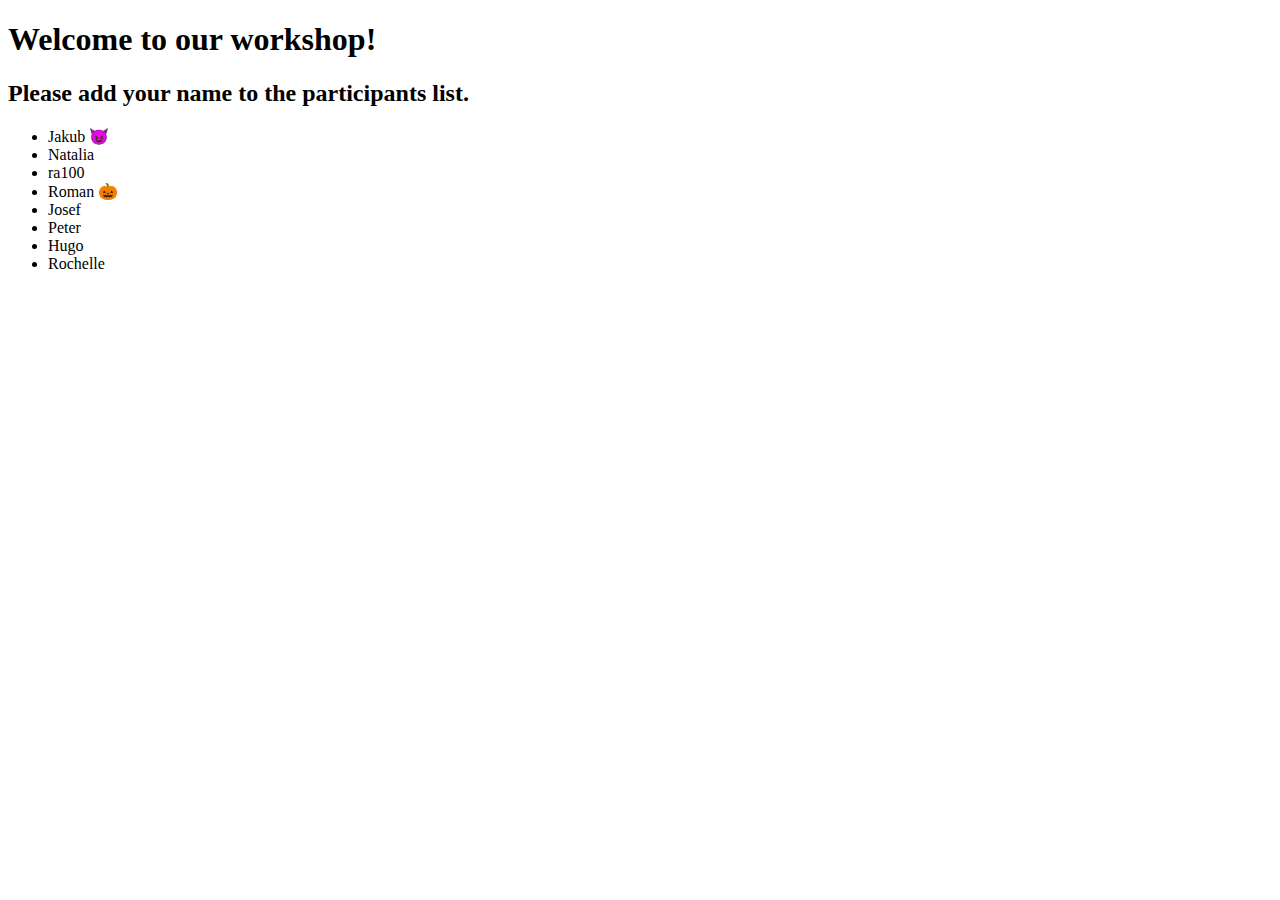
==== index.html @ 7466a7a8 "Merge pull request #20 from JakubKohoutek/add-jakub-to-the-list-of-participants" ====
<!doctype html>

<html lang="en">
<head>
  <meta charset="utf-8">

  <title>Sample page</title>
  <meta name="description" content="Sample page">

  <link rel="stylesheet" href="style.css">
  <link href="https://fonts.googleapis.com/css?family=Baloo+Bhai|Roboto&display=swap" rel="stylesheet">

</head>

<body>
  <div class="homepage">
    <div class="homepage__headings">
      <h1>Welcome to our workshop!</h1>
      <h2>Please add your name to the participants list.</h2>
    </div>
    <ul class="homepage_list">
      <li>Jakub 😈</li>
      <li>Natalia</li>
      <li>ra100</li>
      <li>Roman 🎃</li>
      <li>Josef</li>
      <li>Peter</li>
      <li>Hugo</li>
      <li>Rochelle</li> 
    </ul>
  </div>
</body>
</html>
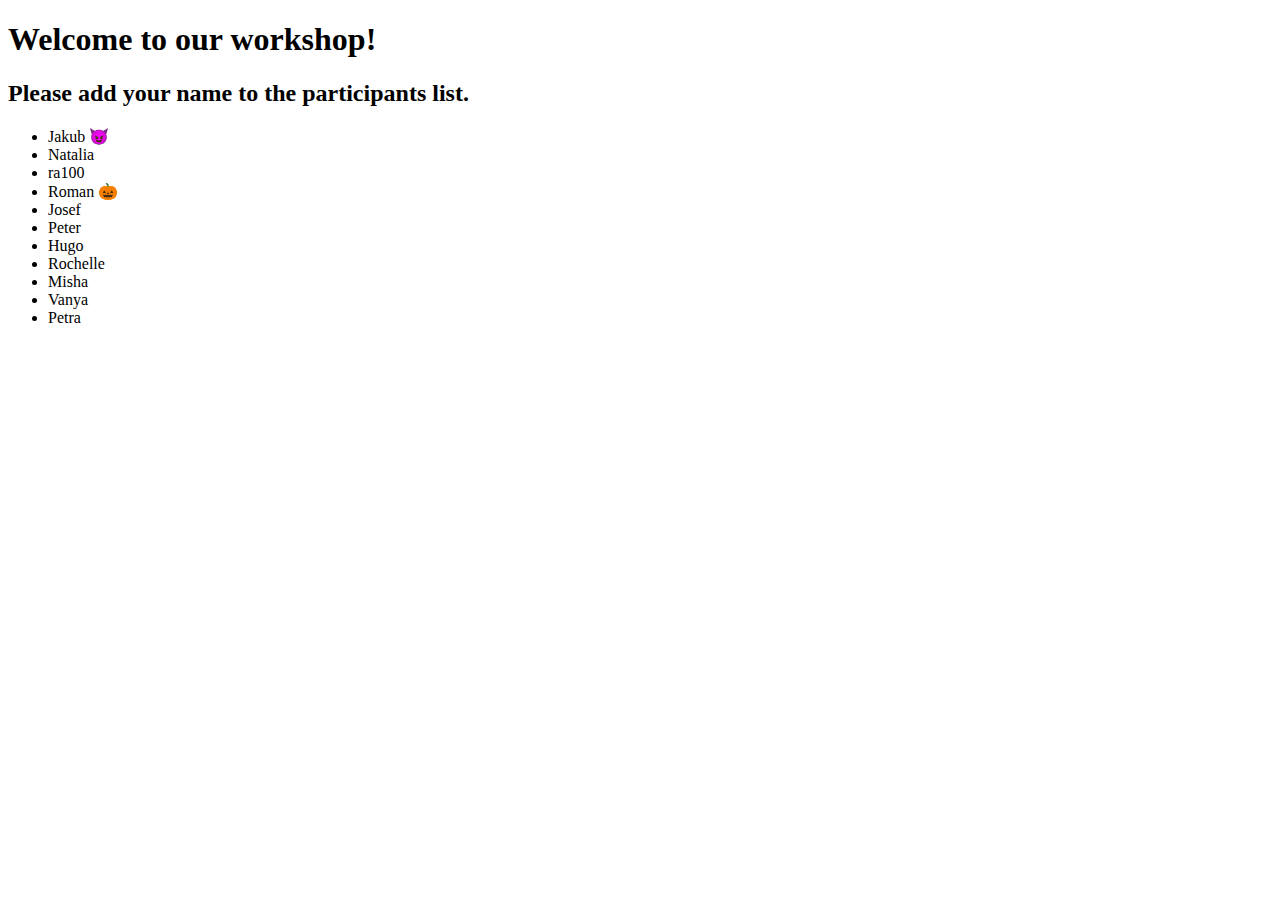
==== commit ece0587b: "Merge branch 'master' into update-names" ====
--- a/index.html
+++ b/index.html
@@ -27,6 +27,9 @@
       <li>Peter</li>
       <li>Hugo</li>
       <li>Rochelle</li> 
+      <li>Misha</li>
+      <li>Vanya</li>
+      <li>Petra</li>
     </ul>
   </div>
 </body>
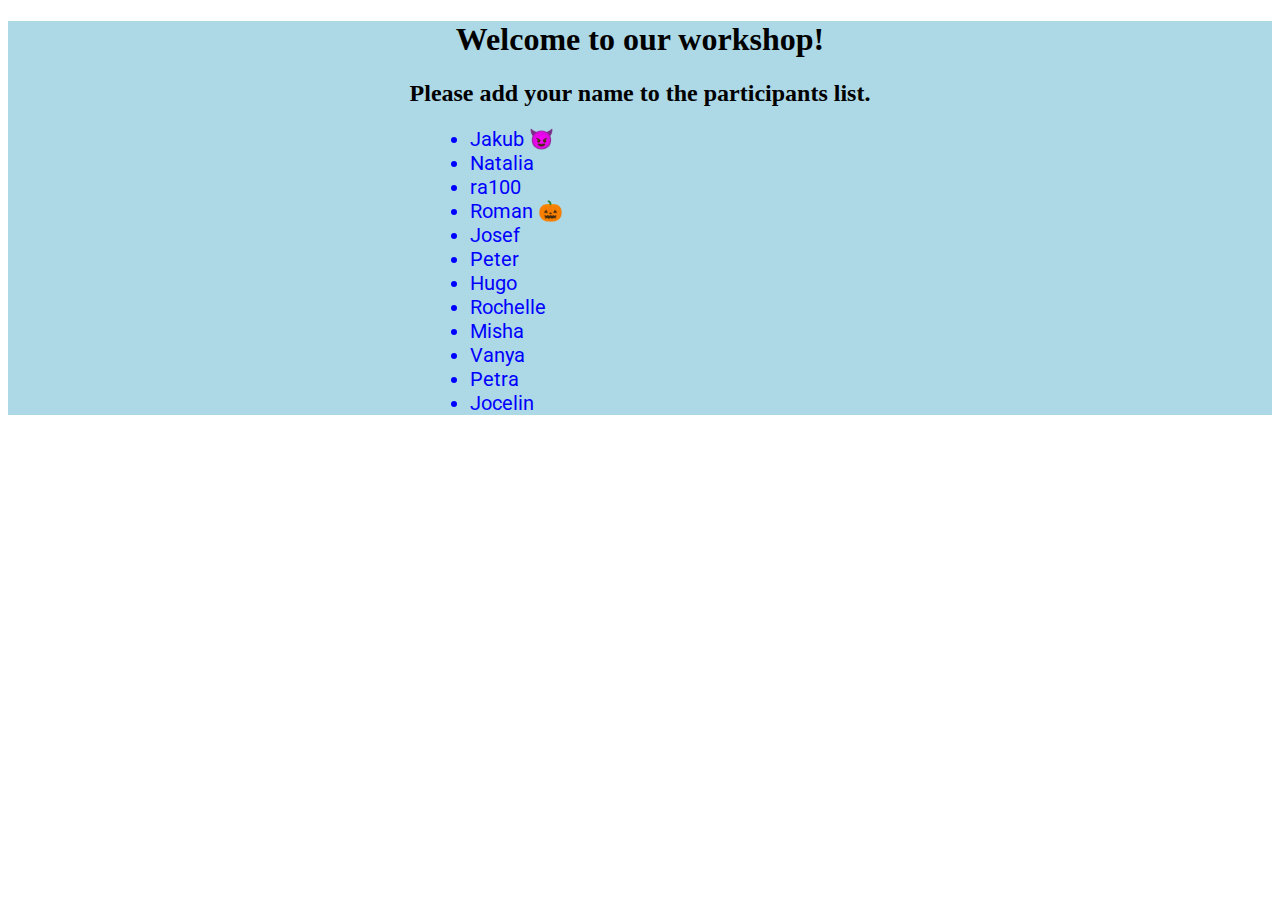
==== commit bf958c47: "Update index.html" ====
--- a/index.html
+++ b/index.html
@@ -26,10 +26,11 @@
       <li>Josef</li>
       <li>Peter</li>
       <li>Hugo</li>
-      <li>Rochelle</li> 
+      <li>Rochelle</li>
       <li>Misha</li>
       <li>Vanya</li>
       <li>Petra</li>
+      <li>Jocelin</li>
     </ul>
   </div>
 </body>
--- a/style.css
+++ b/style.css
@@ -0,0 +1,19 @@
+body {
+  font-family: 'Baloo Bhai', cursive;
+}
+
+.homepage__headings {
+  text-align: center;
+}
+
+div {
+  background-color: lightblue;
+}
+
+.homepage_list {
+  width: 30%;
+  margin: auto;
+  font-family: 'Roboto', sans-serif;
+  font-size: 20px;
+  color: blue
+}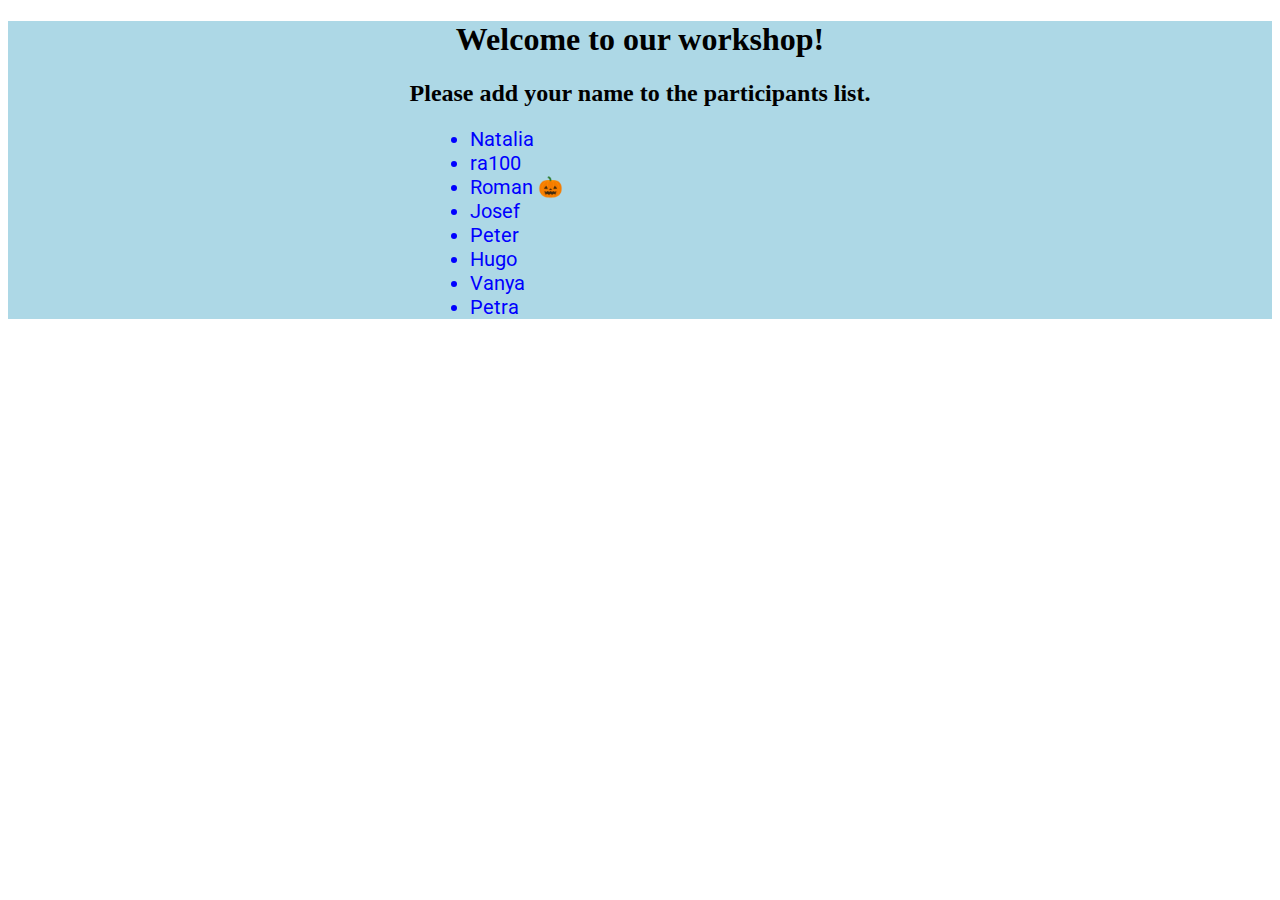
==== commit daeb0963: "✍️ Adding favicon" ====
--- a/index.html
+++ b/index.html
@@ -9,6 +9,7 @@
 
   <link rel="stylesheet" href="style.css">
   <link href="https://fonts.googleapis.com/css?family=Baloo+Bhai|Roboto&display=swap" rel="stylesheet">
+  <link rel="shortcut icon" href="hack image.png">
 
 </head>
 
@@ -19,18 +20,14 @@
       <h2>Please add your name to the participants list.</h2>
     </div>
     <ul class="homepage_list">
-      <li>Jakub 😈</li>
       <li>Natalia</li>
       <li>ra100</li>
       <li>Roman 🎃</li>
       <li>Josef</li>
       <li>Peter</li>
       <li>Hugo</li>
-      <li>Rochelle</li>
-      <li>Misha</li>
       <li>Vanya</li>
       <li>Petra</li>
-      <li>Jocelin</li>
     </ul>
   </div>
 </body>
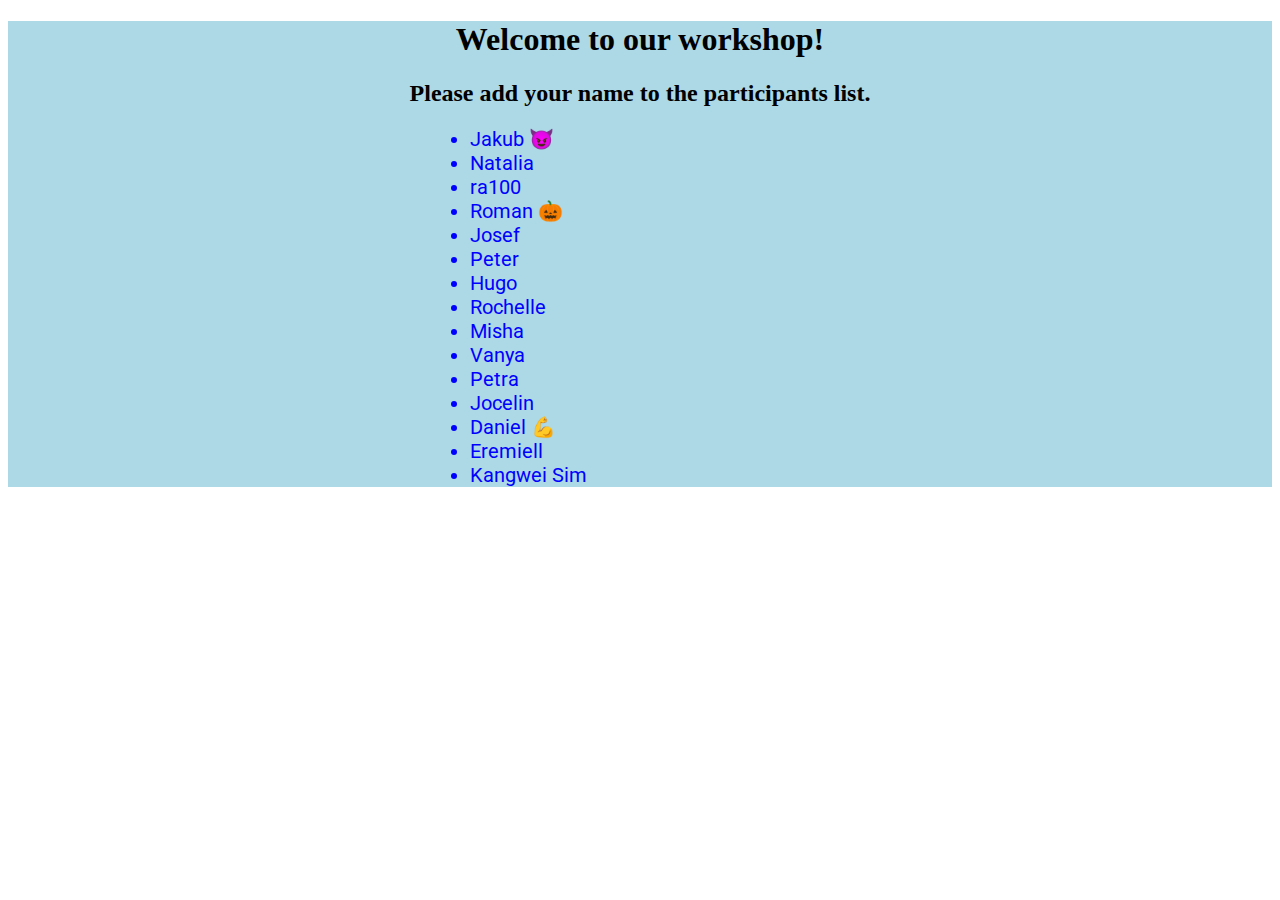
==== commit 3081919f: "Merge pull request #28 from vanyadelova/new-favicon" ====
--- a/index.html
+++ b/index.html
@@ -20,14 +20,21 @@
       <h2>Please add your name to the participants list.</h2>
     </div>
     <ul class="homepage_list">
+      <li>Jakub 😈</li>
       <li>Natalia</li>
       <li>ra100</li>
       <li>Roman 🎃</li>
       <li>Josef</li>
       <li>Peter</li>
       <li>Hugo</li>
+      <li>Rochelle</li>
+      <li>Misha</li>
       <li>Vanya</li>
       <li>Petra</li>
+      <li>Jocelin</li>
+      <li>Daniel 💪</li>
+      <li>Eremiell</li>
+      <li>Kangwei Sim</li>
     </ul>
   </div>
 </body>
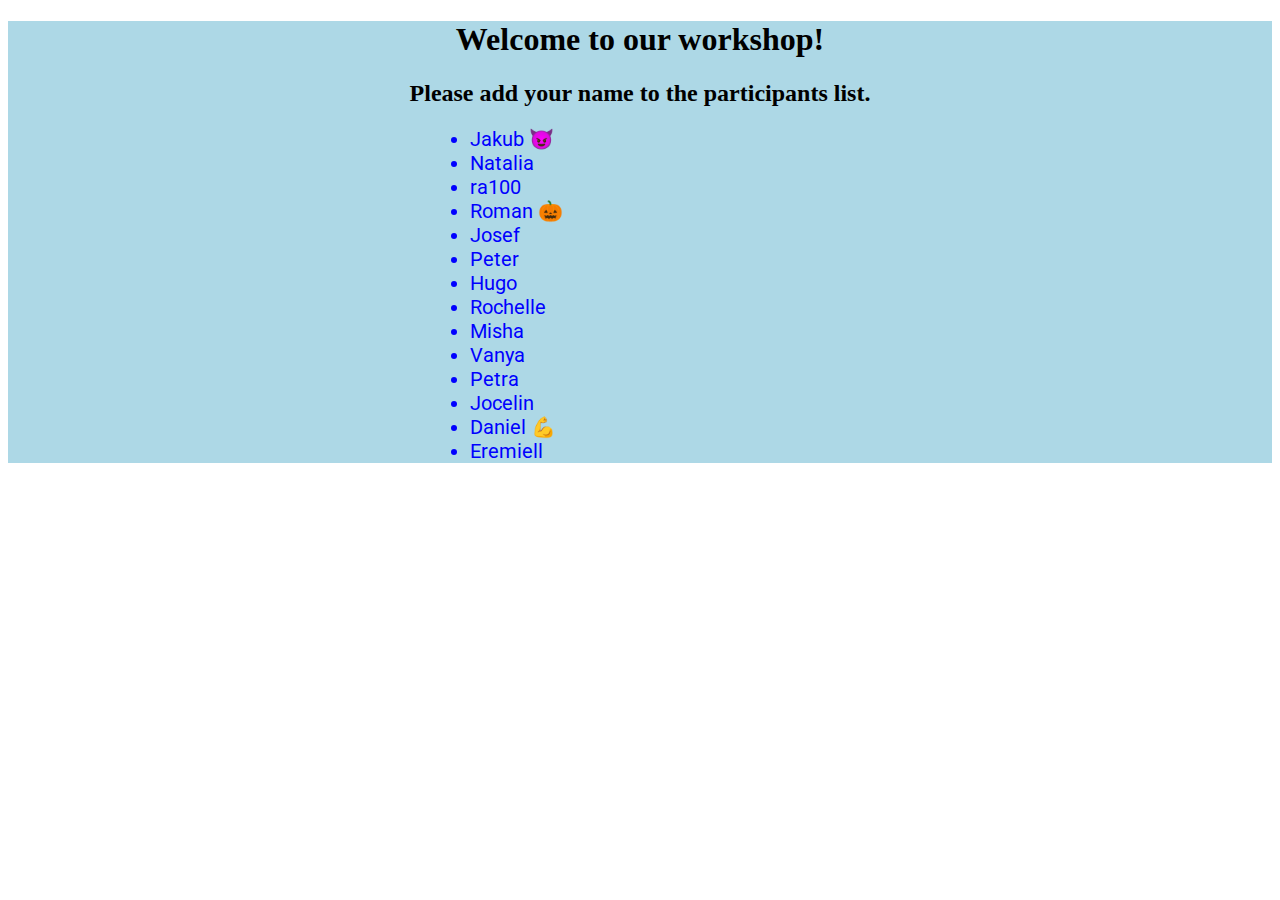
==== commit 679cacde: "Merge branch 'master' of https://github.com/DanielCornea/hacktoberfest-2019-msd" ====
--- a/index.html
+++ b/index.html
@@ -9,7 +9,6 @@
 
   <link rel="stylesheet" href="style.css">
   <link href="https://fonts.googleapis.com/css?family=Baloo+Bhai|Roboto&display=swap" rel="stylesheet">
-  <link rel="shortcut icon" href="hack image.png">
 
 </head>
 
@@ -34,7 +33,6 @@
       <li>Jocelin</li>
       <li>Daniel 💪</li>
       <li>Eremiell</li>
-      <li>Kangwei Sim</li>
     </ul>
   </div>
 </body>
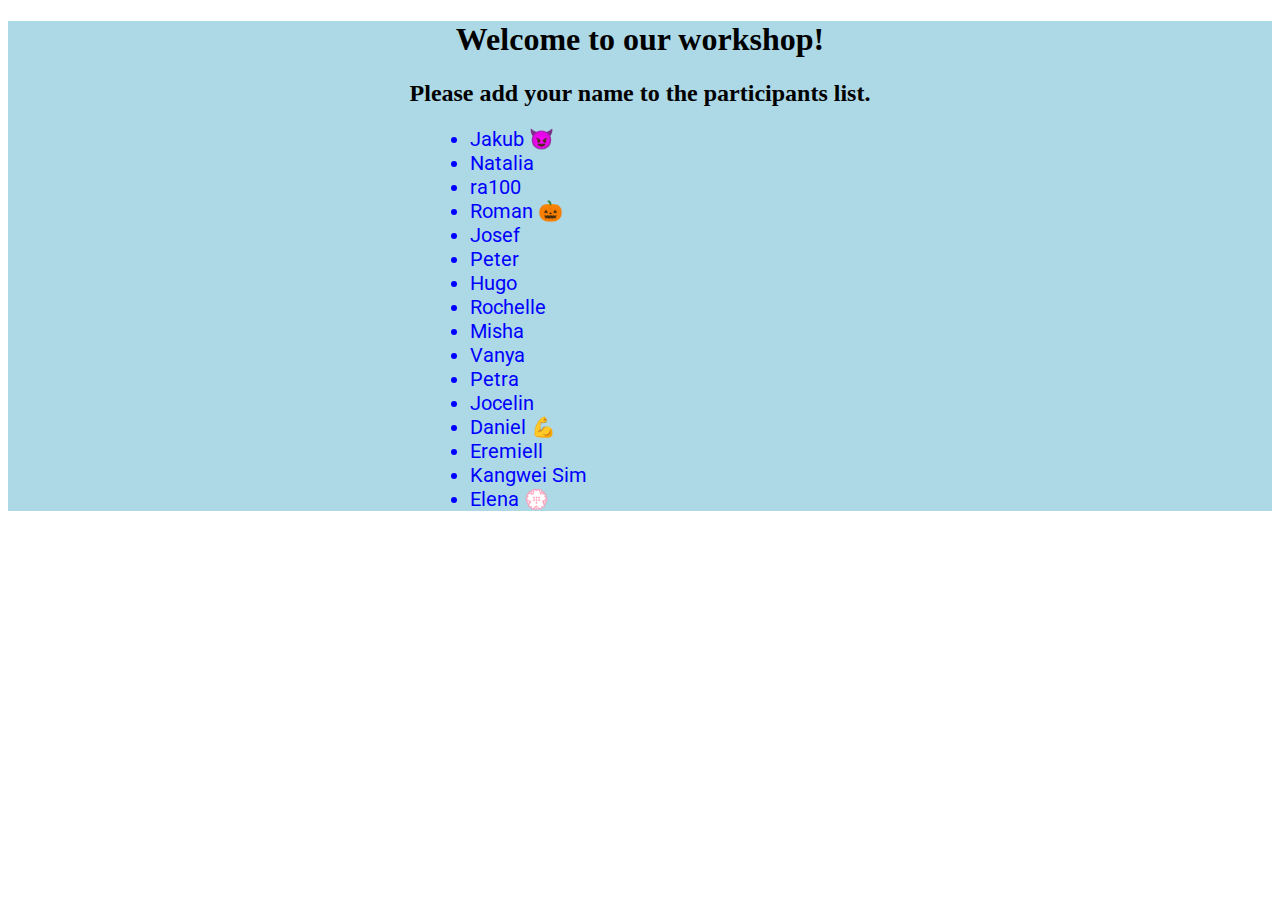
==== commit d3521b3c: "Update index.html" ====
--- a/index.html
+++ b/index.html
@@ -9,6 +9,7 @@
 
   <link rel="stylesheet" href="style.css">
   <link href="https://fonts.googleapis.com/css?family=Baloo+Bhai|Roboto&display=swap" rel="stylesheet">
+  <link rel="shortcut icon" href="hack image.png">
 
 </head>
 
@@ -33,6 +34,8 @@
       <li>Jocelin</li>
       <li>Daniel 💪</li>
       <li>Eremiell</li>
+      <li>Kangwei Sim</li>
+      <li>Elena 💮</li>
     </ul>
   </div>
 </body>
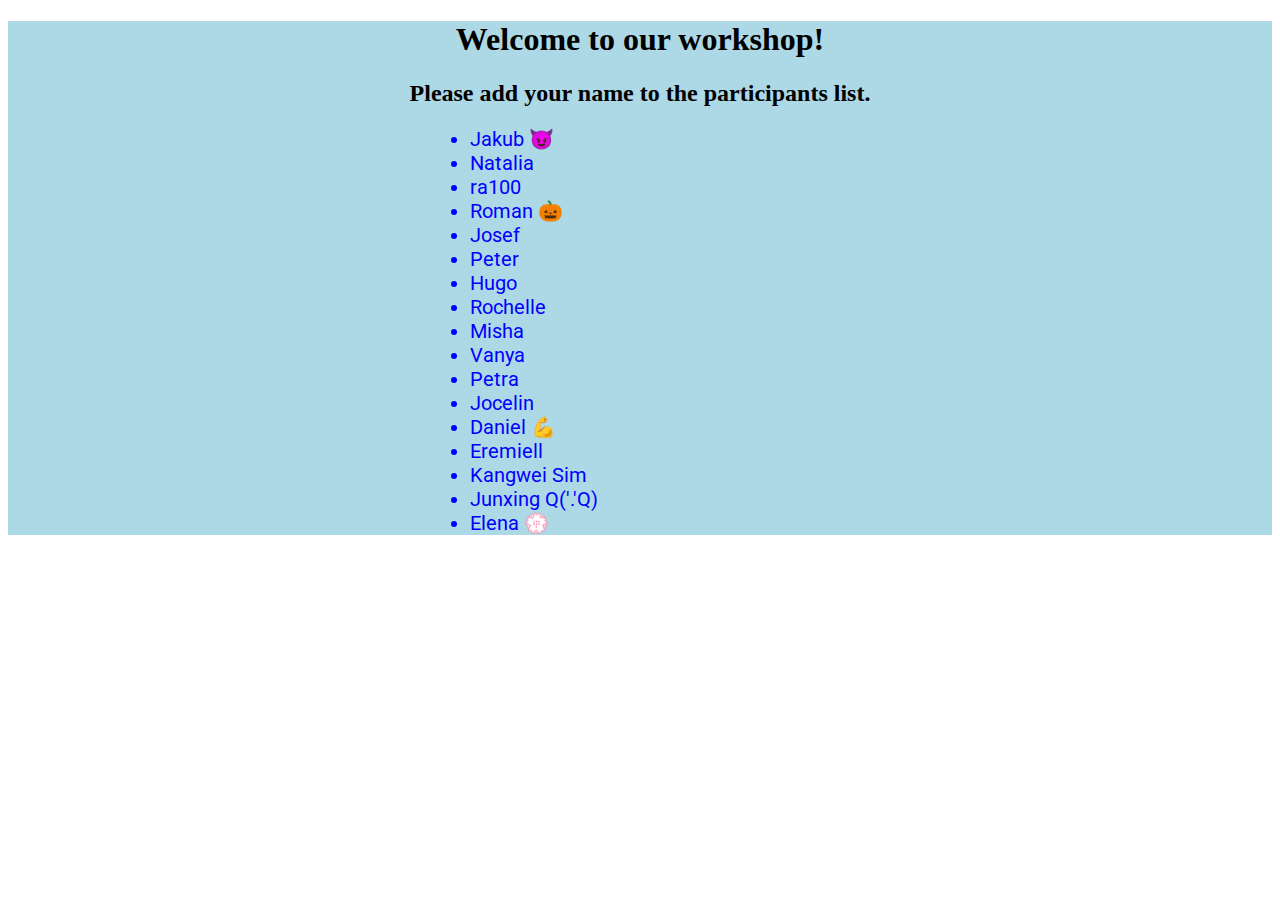
==== commit 6a3e9856: "added jx-willdo" ====
--- a/index.html
+++ b/index.html
@@ -1,6 +1,7 @@
 <!doctype html>
 
 <html lang="en">
+
 <head>
   <meta charset="utf-8">
 
@@ -35,8 +36,10 @@
       <li>Daniel 💪</li>
       <li>Eremiell</li>
       <li>Kangwei Sim</li>
+      <li>Junxing Q('.'Q)</li>
       <li>Elena 💮</li>
     </ul>
   </div>
 </body>
-</html>
+
+</html>